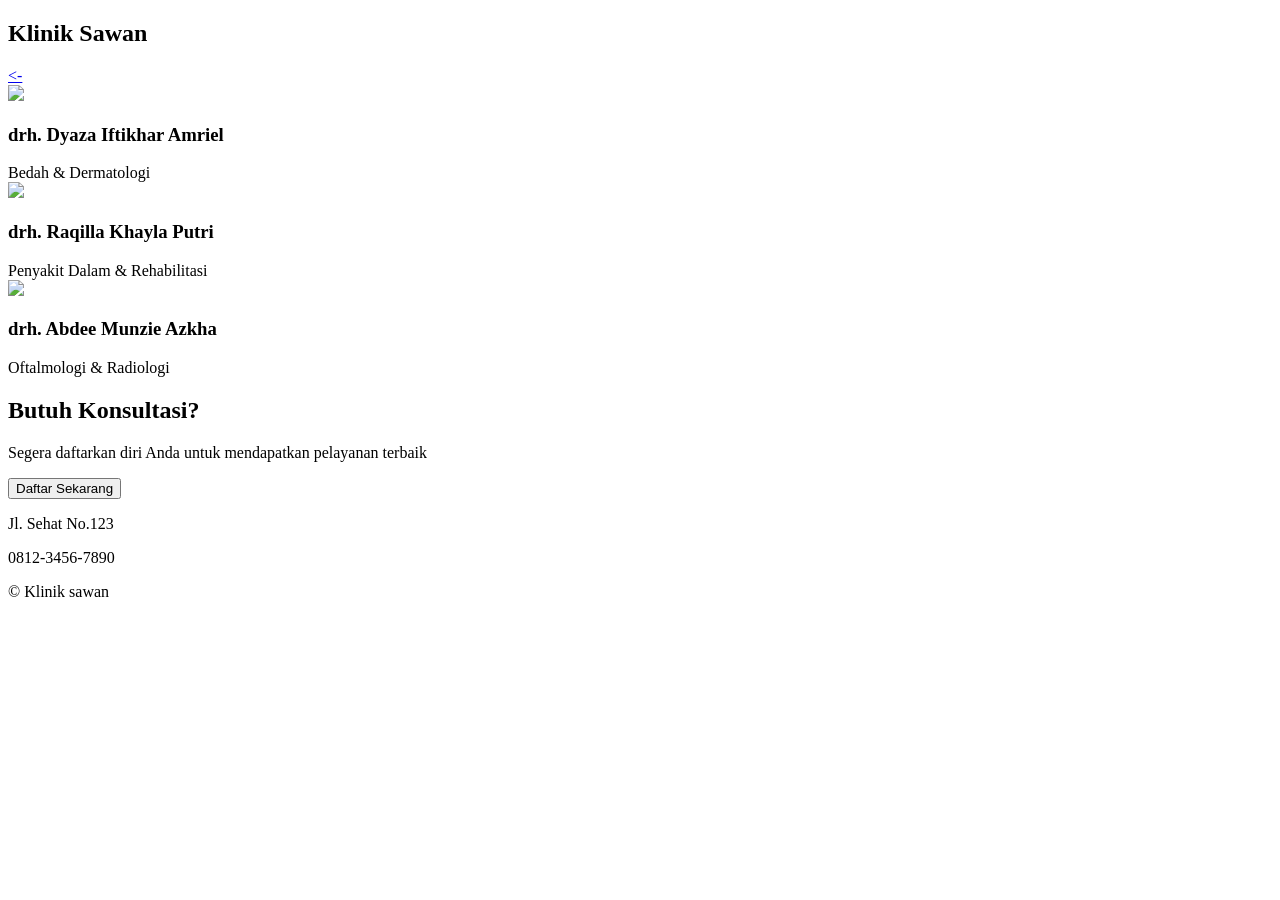
==== profil.html @ d507adc3 "Add files via upload" ====
<!DOCTYPE html>
<html lang="en">
<head>
<meta charset="UTF-8">
<meta name="viewport" content="width=device-width, initial-scale=1.0">
<title>Profil Dokter</title>

<link rel="stylesheet" href="CSS/styleProfil.css">
<link href="https://fonts.googleapis.com/css2?family=Poppins:wght@300;400;500;600&display=swap" rel="stylesheet">
</head>
<body>
<div class="header">
    <i class="fa-solid fa-hospital"></i>
    <h2>Klinik Sawan</h2>
</div>

<a href="index.html" class="back"><-</a>

<div class="container">

    <div class="card">
        <img src="Assets/dyaza.jpeg" class="card-img">
        <h3 class="card-title">drh. Dyaza Iftikhar Amriel</h3>
        <div class="icon">
            <i class="fa-solid fa-stethoscope"></i> Bedah & Dermatologi
        </div>
    </div>

    <div class="card">
        <img src="Assets/raqilla.jpeg" class="card-img">
        <h3 class="card-title">drh. Raqilla Khayla Putri</h3>
        <div class="icon">
            <i class="fa-solid fa-stethoscope"></i> Penyakit Dalam & Rehabilitasi
        </div>
    </div>

    <div class="card">
        <img src="Assets/dilan.jpeg" class="card-img">
        <h3 class="card-title">drh. Abdee Munzie Azkha</h3>
        <div class="icon">
            <i class="fa-solid fa-stethoscope"></i> Oftalmologi & Radiologi
        </div>
    </div>

</div>


<div class="cta">
    <h2>Butuh Konsultasi?</h2>
    <p>Segera daftarkan diri Anda untuk mendapatkan pelayanan terbaik</p>
    <button>Daftar Sekarang</button>
</div>


<div class="footer">
    <p><i class="fa-solid fa-location-dot"></i> Jl. Sehat No.123</p>
    <p><i class="fa-solid fa-phone"></i> 0812-3456-7890</p>
    <p>© Klinik sawan</p>
</div>

</body>
</html>
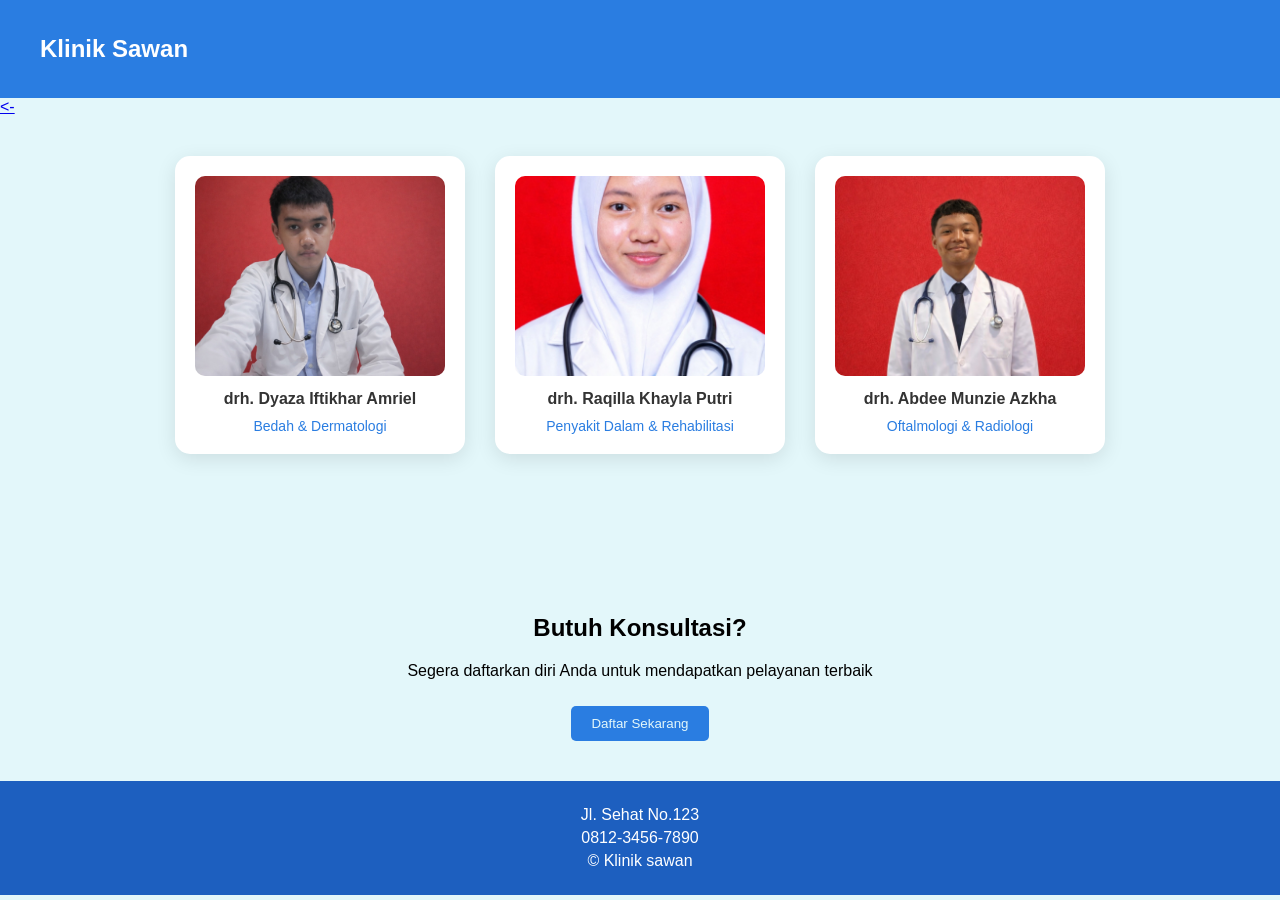
==== commit 45888c28: "Update profil.html" ====
--- a/profil.html
+++ b/profil.html
@@ -5,7 +5,7 @@
 <meta name="viewport" content="width=device-width, initial-scale=1.0">
 <title>Profil Dokter</title>
 
-<link rel="stylesheet" href="CSS/styleProfil.css">
+<link rel="stylesheet" href="styleProfil.css">
 <link href="https://fonts.googleapis.com/css2?family=Poppins:wght@300;400;500;600&display=swap" rel="stylesheet">
 </head>
 <body>
@@ -19,7 +19,7 @@
 <div class="container">
 
     <div class="card">
-        <img src="Assets/dyaza.jpeg" class="card-img">
+        <img src="dyaza.jpeg" class="card-img">
         <h3 class="card-title">drh. Dyaza Iftikhar Amriel</h3>
         <div class="icon">
             <i class="fa-solid fa-stethoscope"></i> Bedah & Dermatologi
@@ -27,7 +27,7 @@
     </div>
 
     <div class="card">
-        <img src="Assets/raqilla.jpeg" class="card-img">
+        <img src="raqilla.jpeg" class="card-img">
         <h3 class="card-title">drh. Raqilla Khayla Putri</h3>
         <div class="icon">
             <i class="fa-solid fa-stethoscope"></i> Penyakit Dalam & Rehabilitasi
@@ -35,7 +35,7 @@
     </div>
 
     <div class="card">
-        <img src="Assets/dilan.jpeg" class="card-img">
+        <img src="dilan.jpeg" class="card-img">
         <h3 class="card-title">drh. Abdee Munzie Azkha</h3>
         <div class="icon">
             <i class="fa-solid fa-stethoscope"></i> Oftalmologi & Radiologi
@@ -59,4 +59,4 @@
 </div>
 
 </body>
-</html>+</html>
--- a/styleProfil.css
+++ b/styleProfil.css
@@ -0,0 +1,99 @@
+body{
+    margin:0;
+    font-family: 'Poppins', sans-serif;
+    background-color: rgb(227, 247, 250);
+}
+
+
+.header{
+    background-color: #2a7de1;
+    color:white;
+    padding:15px 30px;
+    display:flex;
+    align-items:center;
+}
+
+.header i{
+    margin-right:10px;
+    font-size:22px;
+}
+
+
+.container{
+    display:flex;
+    justify-content:center;
+    gap:30px;
+    margin-top:40px;
+    flex-wrap:wrap;
+}
+
+
+.card {
+    width: 250px;
+    background-color: white;
+    border-radius:15px;
+    box-shadow: 0 5px 20px rgba(0,0,0,0.1);
+    text-align:center;
+    padding:20px;
+    transition:0.3s;
+}
+
+.card:hover{
+    transform: translateY(-10px);
+    box-shadow: 0 10px 30px rgba(0,0,0,0.2);
+}
+
+.card-img {
+    width: 100%;
+    height: 200px;
+    object-fit:cover;
+    border-radius:10px;
+}
+
+.card-title{
+    font-size:16px;
+    font-weight:600;
+    margin:10px 0 5px;
+    color:#333;
+}
+
+.icon{
+    margin-top:10px;
+    color:#2a7de1;
+    font-size:14px;
+}
+
+
+.cta{
+    background:rgb(227, 247, 250);
+    color:rgb(0, 0, 0);
+    text-align:center;
+    padding:40px 20px;
+    margin-top:100px;
+}
+
+.cta button{
+    background:#2a7de1;
+    color: rgb(227, 247, 250);
+    border:none;
+    padding:10px 20px;
+    border-radius:5px;
+    margin-top:10px;
+    cursor:pointer;
+}
+
+.cta button:hover{
+    background:#1f5099;
+}
+
+
+.footer{
+    background:#1d5fbf;
+    color:white;
+    text-align:center;
+    padding:20px;
+}
+
+.footer p{
+    margin:5px 0;
+}
